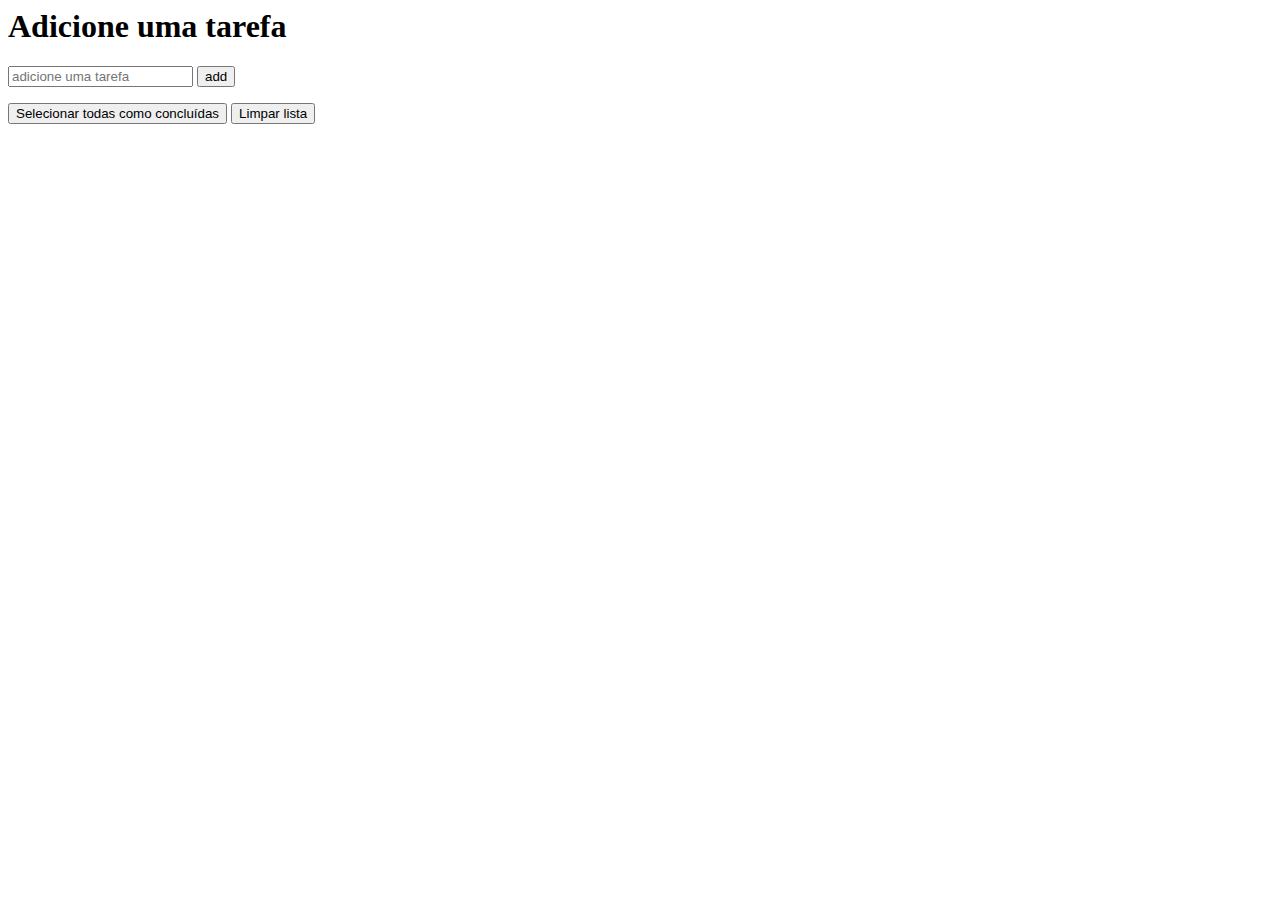
==== index.html @ 52292381 "adiciona arquivos" ====
<html lang="pt-br">
<head>
    <meta charset="UTF-8">
    <meta name="viewport" content="width=device-width, initial-scale=1.0">
    <meta http-equiv="X-UA-Compatible" content="ie=edge">
    <link rel="stylesheet" href="./assets/style.css">
    <script src="./assets/script.js"></script>
    <title>Tarefas</title>
</head>
<body>
    <div>
        <h1>Adicione uma tarefa</h1>
        <input type="text" placeholder="adicione uma tarefa">
        <button>add</button>
        <ul>

        </ul>
        <div>
            <button>Selecionar todas como concluídas</button>
            <button>Limpar lista</button>
        </div>
    </div>
</body>
</html>
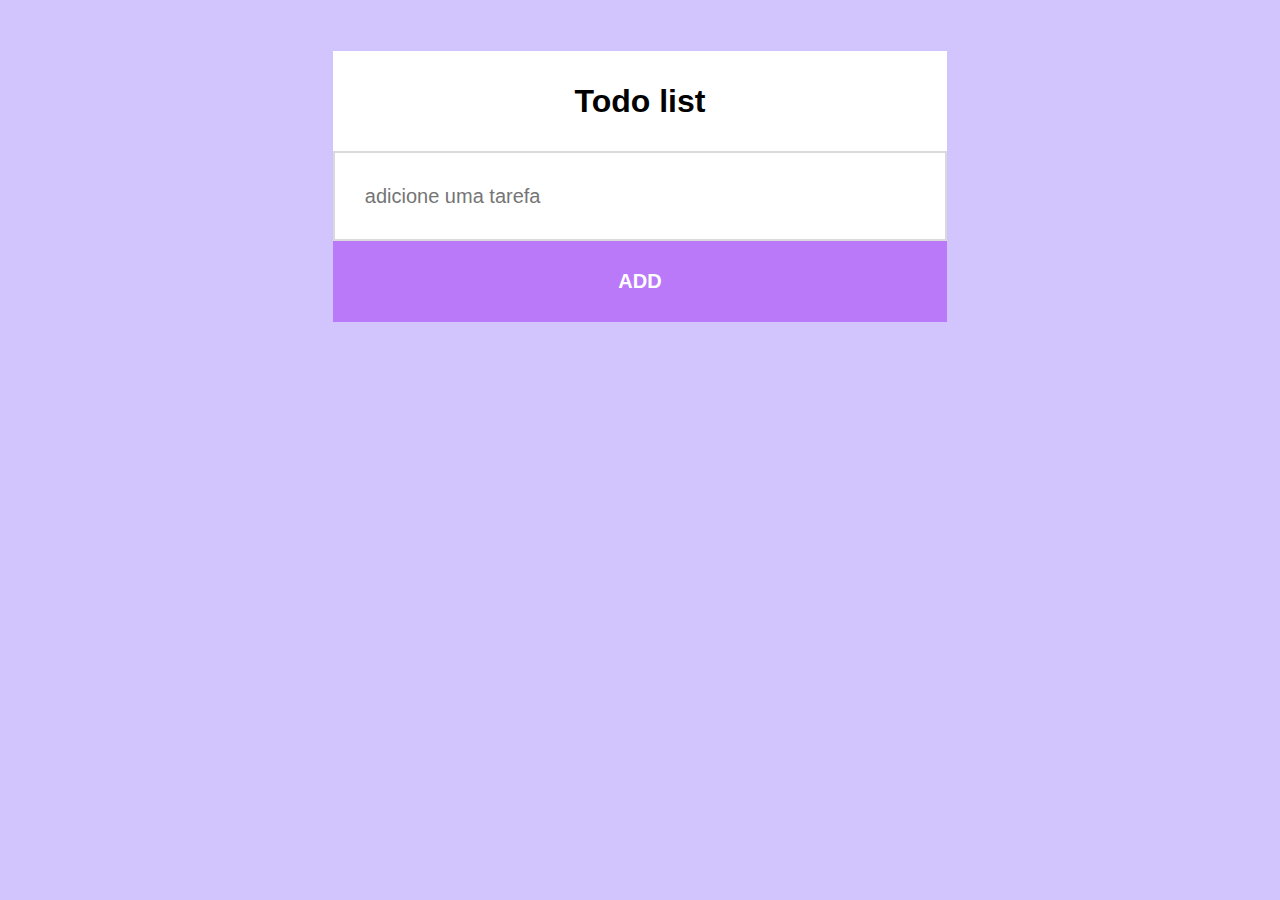
==== commit 4f6a3721: "adiciona nova organização" ====
--- a/index.html
+++ b/index.html
@@ -1,24 +1,41 @@
-<html lang="pt-br">
+<!DOCTYPE html>
+<html lang="en">
+
 <head>
     <meta charset="UTF-8">
     <meta name="viewport" content="width=device-width, initial-scale=1.0">
     <meta http-equiv="X-UA-Compatible" content="ie=edge">
-    <link rel="stylesheet" href="./assets/style.css">
-    <script src="./assets/script.js"></script>
-    <title>Tarefas</title>
+    <link rel="stylesheet" href="./assets/css/main.css">
+    <link href="https://fonts.googleapis.com/css?family=Open+Sans" rel="stylesheet">
+    <title>To do list</title>
 </head>
+
 <body>
-    <div>
-        <h1>Adicione uma tarefa</h1>
-        <input type="text" placeholder="adicione uma tarefa">
-        <button>add</button>
-        <ul>
+    <main class="container">
 
-        </ul>
-        <div>
-            <button>Selecionar todas como concluídas</button>
-            <button>Limpar lista</button>
-        </div>
-    </div>
+        <section class="todo-container">
+            <div class="list">
+                <div class="list__title">
+                    <h1>Todo list</h1>
+                    <input id="user-input" class="user-input" type="text" placeholder="adicione uma tarefa">
+                </div>
+                <div class="list__button">
+                    <button id="add-btn" class="add__btn">Add</button>
+                </div>
+                <div class="list__task">
+                    <ul class="task__container" id="task-content">
+                        
+                    </ul>
+                </div>
+                <div class="list__buttons" id="buttons-container">
+                    <button class="btn" id="done-all">Selecionar todas como concluídas</button>
+                    <button class="btn btn--desfazer" id="undone-all">Desfazer</button>
+                    <button class="btn" id="delete-all">Limpar lista</button>
+                </div>
+            </div>
+        </section>
+    </main>
+    <script src="./assets/js/main.js"></script>
 </body>
+
 </html>--- a/assets/css/main.css
+++ b/assets/css/main.css
@@ -0,0 +1,124 @@
+
+* {
+    box-sizing: border-box;
+  }
+
+
+body {
+    margin: 0;
+    padding: 0;
+    background-color: #d2c4fc;
+}
+
+
+.container {
+    width: 100%;
+    font-family: 'Open-sans', sans-serif;
+}
+
+.todo-container {
+    width: 80%;
+    margin: 0 auto;
+}
+
+.list {
+    width: 60%;
+    display: flex;
+    flex-direction: column;
+    background-color: #fff;
+    margin: 0 auto;
+    margin-top: 5%;
+}
+
+.list__title {
+    text-align: center;
+
+}
+.list h1 {
+    padding: 10px 0;
+}
+
+.user-input {
+    border: 2px solid rgb(219, 218, 218);
+    width: 100%;
+    height: 10vh;
+    padding: 0 30px;
+    font-size: 20px;
+}
+
+.add__btn {
+    text-transform: uppercase;
+    color: #fff;
+    font-weight: bold;
+    border: none;
+    background-color: #ba79f8;
+    width: 100%;
+    height: 9vh;
+    cursor: pointer;
+    font-size: 20px;
+    cursor: pointer;
+}
+
+.add__btn:focus{
+    outline: none;
+}
+
+.task__container {
+    list-style: none;
+    margin: 0;
+    padding: 0;
+}
+
+.task__add {
+    list-style-position: inside;
+    border: 1px solid #aeaeae;
+    display: flex;
+    align-items: center;
+    justify-content: space-between;
+    padding: 10px 20px;
+    font-size: 20px;
+    cursor: pointer;
+
+}
+
+.task__add--done{
+    text-decoration: line-through;
+    color : #aeaeae;
+}
+
+.task__add--undone{
+    text-decoration: none;
+    color : #000;
+}
+
+.delete__icon {
+    width: 5%;
+}
+
+.list__buttons {
+    display: none;
+    align-items: center;
+    justify-content: space-between;
+    margin: 10px auto ;
+    width: 95%;
+}
+
+.btn {
+    background-color: #9745e4;
+    border: none;
+    border-radius: 5px;
+    color: #fff;
+    padding: 20px 35px;
+    font-weight: bold;
+    text-transform: uppercase;
+    cursor: pointer;
+    
+}
+
+.btn:focus{
+    outline: none;
+}
+
+.btn--desfazer{
+    display: none;
+}
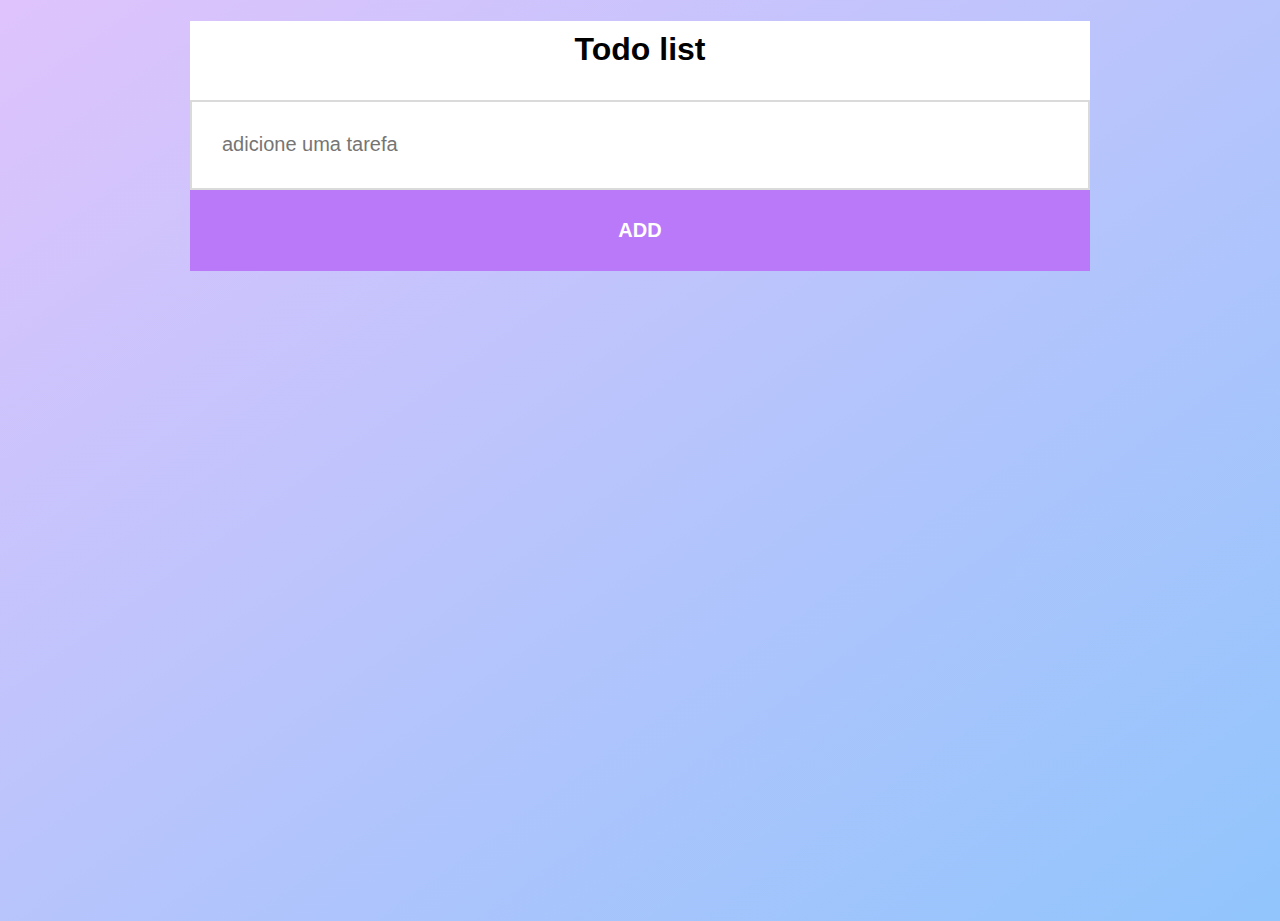
==== commit 9fe7a920: "adiciona css reset e js" ====
--- a/index.html
+++ b/index.html
@@ -5,36 +5,40 @@
     <meta charset="UTF-8">
     <meta name="viewport" content="width=device-width, initial-scale=1.0">
     <meta http-equiv="X-UA-Compatible" content="ie=edge">
+    <link rel="stylesheet" href="css/CSSReset.css">
     <link rel="stylesheet" href="./assets/css/main.css">
     <link href="https://fonts.googleapis.com/css?family=Open+Sans" rel="stylesheet">
     <title>To do list</title>
 </head>
 
 <body>
-    <main class="container">
+    
 
-        <section class="todo-container">
-            <div class="list">
-                <div class="list__title">
-                    <h1>Todo list</h1>
-                    <input id="user-input" class="user-input" type="text" placeholder="adicione uma tarefa">
-                </div>
-                <div class="list__button">
-                    <button id="add-btn" class="add__btn">Add</button>
-                </div>
-                <div class="list__task">
-                    <ul class="task__container" id="task-content">
-                        
-                    </ul>
-                </div>
-                <div class="list__buttons" id="buttons-container">
-                    <button class="btn" id="done-all">Selecionar todas como concluídas</button>
-                    <button class="btn btn--desfazer" id="undone-all">Desfazer</button>
-                    <button class="btn" id="delete-all">Limpar lista</button>
-                </div>
+    <main class="todo-container">
+
+        <div class="list">
+            <div class="list__title">
+                <h1>Todo list</h1>
+                <input id="user-input" class="user-input" type="text" placeholder="adicione uma tarefa">
             </div>
-        </section>
+            <div class="list__button">
+                <button id="add-btn" class="add__btn">Add</button>
+            </div>
+            <div class="list__task">
+                <ul class="task__container" id="task-content">
+                    
+                </ul>
+            </div>
+            <div class="list__buttons" id="buttons-container">
+                <button class="btn" id="done-all">Concluir todas</button>
+                <button class="btn btn--desfazer" id="undone-all">Desfazer</button>
+                <button class="btn" id="delete-all">Limpar lista</button>
+            </div>
+        </div>
+
     </main>
+
+    
     <script src="./assets/js/main.js"></script>
 </body>
 
--- a/assets/css/main.css
+++ b/assets/css/main.css
@@ -1,42 +1,41 @@
 
 * {
     box-sizing: border-box;
-  }
+}
 
 
 body {
     margin: 0;
     padding: 0;
-    background-color: #d2c4fc;
+    background-image: linear-gradient(to bottom right, #dfc3fc, #91c5fc);
+    background-size: cover;
+    background-repeat: no-repeat;
+    font-family: 'Open-sans', sans-serif;
 }
 
 
-.container {
+.todo-container {
+    max-width: 900px;
     width: 100%;
-    font-family: 'Open-sans', sans-serif;
-}
-
-.todo-container {
-    width: 80%;
     margin: 0 auto;
+    height: 100vh;
 }
 
 .list {
-    width: 60%;
-    display: flex;
-    flex-direction: column;
     background-color: #fff;
-    margin: 0 auto;
-    margin-top: 5%;
+   
+   
 }
 
 .list__title {
     text-align: center;
 
 }
+
 .list h1 {
     padding: 10px 0;
 }
+
 
 .user-input {
     border: 2px solid rgb(219, 218, 218);
@@ -71,7 +70,7 @@
 
 .task__add {
     list-style-position: inside;
-    border: 1px solid #aeaeae;
+    border-bottom: 1px solid #aeaeae;
     display: flex;
     align-items: center;
     justify-content: space-between;
@@ -99,8 +98,8 @@
     display: none;
     align-items: center;
     justify-content: space-between;
-    margin: 10px auto ;
-    width: 95%;
+    margin: 10px 0 ;
+    padding: 10px;
 }
 
 .btn {
@@ -122,3 +121,10 @@
 .btn--desfazer{
     display: none;
 }
+
+
+
+
+
+    
+
